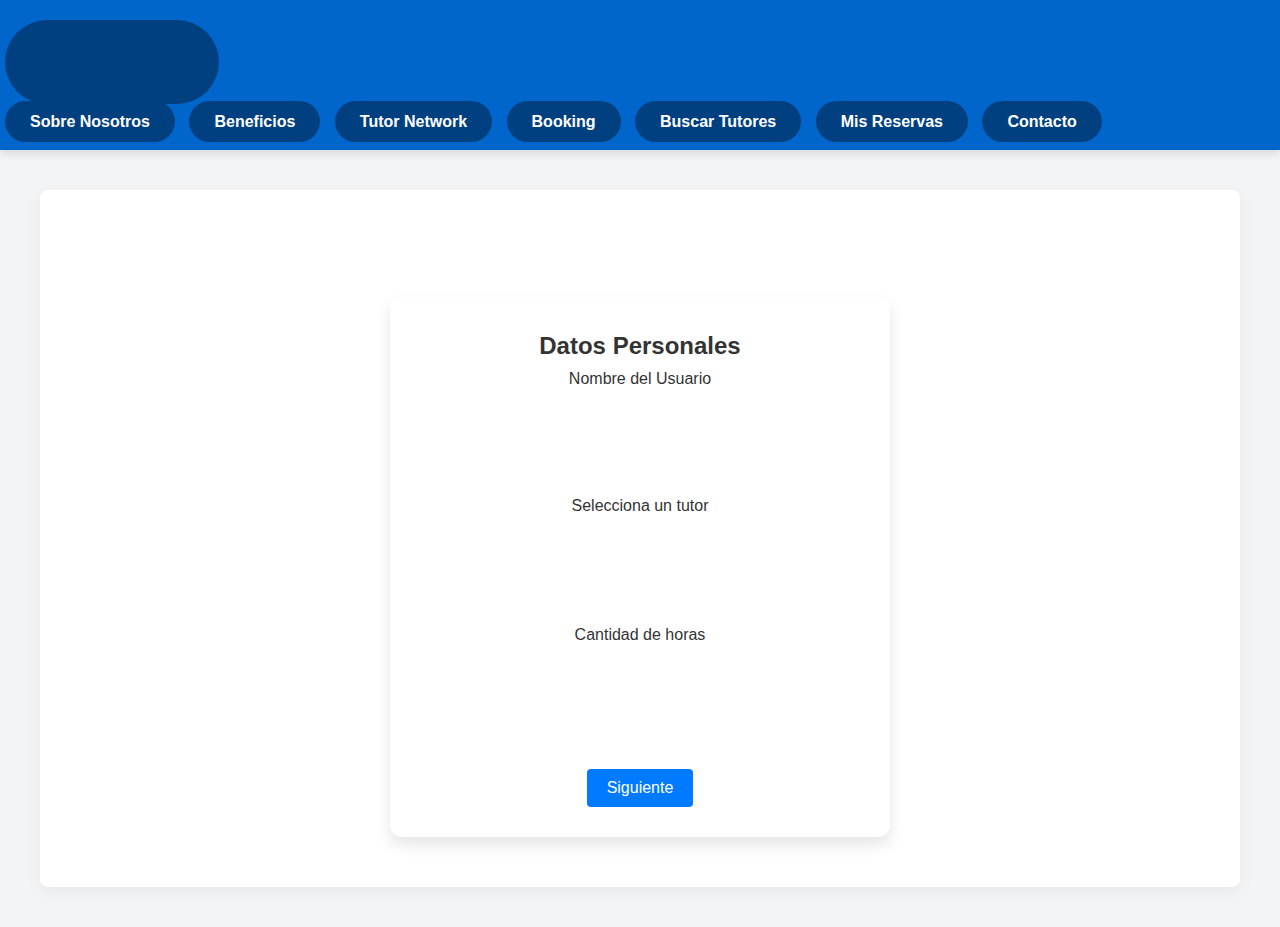
==== booking.html @ 0e07ec2d "Add files via upload" ====
<!DOCTYPE html>
<html lang="es">
<head>
    <meta charset="UTF-8">
    <meta name="viewport" content="width=device-width, initial-scale=1.0">
    <title>Reserva de Tutores - Paso 1</title>
    <link rel="stylesheet" href="styles.css">
</head>
<body>
    <div class="nav-banner">
        <a href="index.html">
            <img src="vertexlogo.png" alt="Logo VERTEX" class="logo">
        </a>
        <nav>
            <a href="index.html#about-us">Sobre Nosotros</a>
            <a href="index.html#benefits">Beneficios</a>
            <a href="tutor-network.html">Tutor Network</a>
            <a href="booking.html">Booking</a>
            <a href="find.html">Buscar Tutores</a>
            <a href="mis-reservas.html">Mis Reservas</a>
            <a href="index.html#contact">Contacto</a>
        </nav>
    </div>

    <div class="main-content">
        <h1>Reserva de Tutores</h1>
        <nav>
        

        <form id="userInfoForm" class="booking-form">
            <h2>Datos Personales</h2>
            
            <div class="form-group">
                <label for="userName">Nombre del Usuario</label>
                <input type="text" id="userName" required>
            </div>
            
            <div class="form-group">
            
                <label for="tutorSelect">Selecciona un tutor</label>
                <select id="tutorSelect" required>
                    <option value="" disabled selected>Elige un tutor</option>
                    <option value="Martina Pérez">Martina Pérez</option>
                    <option value="Carlos Rodríguez">Carlos Rodríguez</option>
                    <option value="Sofía López">Sofía López</option>
                    <option value="Lucas Martínez">Lucas Martínez</option>
                    <option value="Ana Fernández">Ana Fernández</option>
                    <option value="Diego Ramírez">Diego Ramírez</option>
                    <option value="Valentina Torres">Valentina Torres</option>
                    <option value="Julián Méndez">Julián Méndez</option>
                </select>
            </div>
            
            <div class="form-group">
                <label for="hours">Cantidad de horas</label>
                <input type="number" id="hours" min="1" required>
            </div>

            <button type="submit" id="nextButton" class="booking-button">Siguiente</button>
        </form>
        </nav>
    </div>

    <script src="booking.js"></script>
</body>
</html>
---- styles.css ----
* {
    margin: 0;
    padding: 0;
    box-sizing: border-box;
}

body {
    font-family: 'Poppins', sans-serif;
    background-color: #f3f4f6;
    color: #333;
    line-height: 1.6;
}
.welcome-banner {
    position: relative;
    width: 100%;
    height: 100vh;  /* Ocupa toda la altura de la ventana */
    overflow: hidden;  /* Para asegurar que el video no se desborde */
}

#welcome-video {
    position: absolute;
    top: 0;
    left: 0;
    width: 100%;
    height: 100%;
    object-fit: cover;  /* Asegura que el video cubra todo el espacio */
    z-index: -1;  /* Asegura que el contenido se superponga al video */
}

/* Banner de navegación */
.nav-banner {
    display: flex;
    align-items: center;
    justify-content: space-between;
    background-color: #0066cc;
    padding: 15px 0;
    width: 100%;
    box-shadow: 0 4px 8px rgba(0, 0, 0, 0.1);
    flex-wrap: wrap;
}

/* Logo */
.nav-banner .logo {
    height: 60px; 
    margin-right: 5px; 
    vertical-align: middle;
}

/* Animación para que el logo aparezca con suavidad */
.logo {
    opacity: 0;
    transform: translateY(-20px);
    animation: fadeInUp 1s forwards;
    animation-delay: 0.5s;  /* Se retrasa la animación para que el logo no aparezca de inmediato */
}

/* Definir la animación de fadeInUp */
@keyframes fadeInUp {
    to {
        opacity: 1;
        transform: translateY(0);
    }
}

/* Estilos para los enlaces de navegación */
.nav-banner a {
    color: white;
    background-color: #004080;
    padding: 12px 25px;
    text-decoration: none;
    margin: 5px;
    border-radius: 50px;
    font-weight: bold;
    transition: background-color 0.3s ease;
    white-space: nowrap; /* Evita que el texto se divida en varias líneas */
}

/* Hover en enlaces de navegación */
.nav-banner a:hover {
    background-color: #0059b3;
}

/* Nav Bar: Estilos para móviles */
@media (max-width: 768px) {
    /* Ocultar los enlaces de navegación */
    .nav-banner nav {
        display: none;
        flex-direction: column;
        width: 100%;
        position: absolute;
        top: 60px;
        background-color: #0066cc;
        left: 0;
        padding: 20px 0;
    }

    /* Mostrar el menú de hamburguesa */
    .nav-banner .hamburger {
        display: block;
        cursor: pointer;
        z-index: 1100;
    }

    /* Cuando el menú hamburguesa es clickeado, muestra los enlaces */
    .nav-banner.open nav {
        display: flex;
    }

    /* Botones de navegación */
    .nav-banner nav a {
        color: white;
        padding: 10px 20px;
        text-align: center;
        text-decoration: none;
        display: block;
    }

    /* Cambiar el color de los botones al pasar el ratón */
    .nav-banner nav a:hover {
        background-color: #005bb5;
    }
}

/* Estilos adicionales para el botón de hamburguesa */
.hamburger {
    display: none;
    cursor: pointer;
    font-size: 30px;
    color: white;
}

/* Media Query para video en móvil */
@media (max-width: 480px) {
    .welcome-banner video {
        object-fit: cover;
        height: 100vh; /* Asegura que el video cubra toda la altura */
        width: 100%;
    }
}
.main-content {
    max-width: 1200px;
    margin: 40px auto;
    padding: 20px;
    background-color: white;
    border-radius: 8px;
    box-shadow: 0 4px 16px rgba(0, 0, 0, 0.05);
}

h1 {
    font-size: 36px;
    color: #004080;
    margin-bottom: 20px;
    text-align: center;
}
h1 {
    opacity: 0;
    transform: translateY(30px);
    animation: fadeInDown 1s forwards;
    animation-delay: 0.3s;  /* Para que no aparezca de inmediato */
}

@keyframes fadeInDown {
    to {
        opacity: 1;
        transform: translateY(0);
    }
}


h3{
    font-size: 20px;
    color: #004080;
    margin-bottom: 20px;
    text-align: center;
}


p {
    font-size: 18px;
    margin-bottom: 20px;
    color: #555;
}

p2 {
    font-size: 18px;
    margin-bottom: 20px;
    color: #ffffff;
}


#benefits {
    background-color: #f9f9f9;
    padding: 40px 20px;
    margin-top: 20px;
    border-radius: 8px;
    box-shadow: 0 4px 16px rgba(0, 0, 0, 0.05);
}

#benefits h2 {
    color: #004080;
    text-align: center;
    font-size: 32px;
    margin-bottom: 30px;
}



#benefits ul {
    list-style-type: none;
    padding: 0;
    max-width: 1000px;
    margin: 0 auto;
}

#benefits li {
    font-size: 20px;
    margin-bottom: 15px;
    line-height: 1.8;
    color: #333;
    display: flex;
    align-items: center;
    background-color: white;
    padding: 15px;
    border-radius: 8px;
    box-shadow: 0 2px 8px rgba(0, 0, 0, 0.1);
}

#benefits li strong {
    color: #0066cc;
    margin-right: 10px;
}


.contact {
    padding: 40px 20px;
    background-color: #004080;
    color: white;
    text-align: center;
    margin-top: 20px;

}

.contact h2 {
    margin-bottom: 20px;
    font-size: 28px;
}

.contact p {
    font-size: 18px;
}

.tutor-grid {
    display: flex;
    flex-wrap: wrap;
    gap: 20px;
    justify-content: center;
    padding: 20px;
}


.tutor-card {
    background-color: white;
    border-radius: 8px;
    box-shadow: 0 4px 16px rgba(0, 0, 0, 0.1);
    padding: 20px;
    max-width: 300px;
    text-align: center;
}

.tutor-card h2 {
    font-size: 24px;
    color: #004080;
    margin-bottom: 10px;
}

.tutor-photo {
    width: 100%;
    height: 150px;
    background-color: #ddd;
    border-radius: 8px;
    margin-bottom: 15px;
    display: flex;
    align-items: center;
    justify-content: center;
    font-weight: bold;
    color: #666;
}

.tutor-card p {
    font-size: 18px;
    margin: 10px 0;
    color: #555;
}

.tutor-card ul {
    list-style-type: disc;
    padding-left: 20px;
    text-align: left;
}

.tutor-card ul li {
    font-size: 16px;
    margin-bottom: 5px;
    color: #333;
}

.tutor-photo {
    width: 100%;
    height: 150px;
    overflow: hidden;
    border-radius: 8px;
    margin-bottom: 15px;
    display: flex;
    align-items: center;
    justify-content: center;
}

.tutor-photo img {
    width: 100%;
    height: 100%;
    object-fit: cover; 
    border-radius: 8px;
}

.find-tutor-button-container {
    text-align: center;
    margin: 20px 0;
}

.find-tutor-button {
    display: inline-block;
    padding: 15px 30px;
    font-size: 24px;
    color: white;
    background-color: #007bff; 
    border: none;
    border-radius: 5px;
    text-decoration: none;
    transition: background-color 0.3s;
}

.find-tutor-button:hover {
    background-color: #0056b3; 
}

.booking-form {
    margin: 30px auto;
    padding: 30px;
    background-color: #ffffff;
    border-radius: 12px;
    box-shadow: 0 8px 16px rgba(0, 0, 0, 0.1);
    font-family: 'Poppins', sans-serif;
    font-size: 16px;
    max-width: 500px;
    width: 100%;
    text-align: center; /* Esto asegura que todo dentro del formulario esté centrado */
}

.form-title {
    font-size: 28px;
    margin-bottom: 25px;
    color: #004080;
    text-align: center;
    font-weight: 600;
}

.booking-form input[type="text"],
.booking-form input[type="number"],
.booking-form select {
    width: 100%;
    padding: 15px;
    margin: 12px 0;
    border: 1px solid #ddd;
    border-radius: 8px;
    font-size: 16px;
    color: #333;
    transition: border-color 0.3s ease, box-shadow 0.3s ease;
    background-color: #f9f9f9;
}

/* Animación para los inputs y select */
.booking-form input[type="text"],
.booking-form input[type="number"],
.booking-form select {
    opacity: 0;
    transform: translateY(20px);
    animation: fadeInUp 0.3s forwards;
    animation-delay: 0.2s;  /* Retraso para que no aparezcan todos a la vez */
}

@keyframes fadeInUp {
    to {
        opacity: 1;
        transform: translateY(0);
    }
}

.booking-form input[type="text"]:focus,
.booking-form input[type="number"]:focus,
.booking-form select:focus {
    border-color: #0066cc;
    box-shadow: 0 0 8px rgba(0, 102, 204, 0.4);
    background-color: #ffffff;
}

.booking-form input[type="submit"] {
    background-color: #0066cc;
    color: white;
    font-size: 18px;
    padding: 15px 20px;
    border: none;
    border-radius: 8px;
    cursor: pointer;
    width: 100%;
    margin-top: 20px;
    transition: background-color 0.3s ease;
}

.booking-form input[type="submit"]:hover {
    background-color: #005bb5;
}

.booking-form input[type="submit"]:active {
    background-color: #004080;
}

.booking-form label {
    font-size: 16px;
    color: #333;
    margin-bottom: 8px;
    display: block;
    font-weight: 500;
}

.booking-form .form-group {
    margin-bottom: 20px;
}

.booking-form .form-group select,
.booking-form .form-group input[type="text"],
.booking-form .form-group input[type="number"] {
    width: 100%;
    padding: 15px;
    border-radius: 8px;
    border: 1px solid #ddd;
    background-color: #f9f9f9;
    font-size: 16px;
    color: #333;
    transition: border-color 0.3s ease, box-shadow 0.3s ease;
}

.booking-form .form-group select:focus,
.booking-form .form-group input[type="text"]:focus,
.booking-form .form-group input[type="number"]:focus {
    border-color: #0066cc;
    box-shadow: 0 0 8px rgba(0, 102, 204, 0.4);
    background-color: #ffffff;
}


        
.booking-button {
    background-color: #007BFF;    
    color: white;               
    padding: 10px 20px;    
    border: none;           
    border-radius: 4px;           
    cursor: pointer;           
    font-size: 16px;     
    margin-top: 20px; /* Opcional, si quieres un poco de espacio encima del botón */
    display: inline-block; /* Asegura que el botón no ocupe toda la línea */
}

.booking-button:hover {
    background-color: #0056b3;     
}

/* Estilos para el banner de cada reserva */
.reserva-banner {
    background-color: #0066cc;
    color: white;
    padding: 10px 20px;
    display: flex;
    align-items: center;
    justify-content: space-between;
    margin-bottom: 10px;
    border-radius: 5px;
    cursor: pointer;
    font-weight: bold;
}

.reserva-banner h3 {
    color: white;
    margin: 0;
}

/* Estilos para el contenido desplegable de cada reserva */
.reserva-detalles {
    background-color: #e6f2ff;
    padding: 15px;
    display: none;
    margin-bottom: 10px;
    border-radius: 5px;
}

.botones {
    display: flex;
    gap: 10px;
    margin-top: 10px;
}

.boton-modificar,
.boton-eliminar {
    padding: 8px 16px;
    border: none;
    border-radius: 3px;
    cursor: pointer;
    font-weight: bold;
    transition: background-color 0.3s ease;
}

.boton-modificar {
    background-color: #4CAF50;
    color: white;
}

.boton-eliminar {
    background-color: #f44336;
    color: white;
}

/* Hover en botones */
.boton-modificar:hover {
    background-color: #388e3c;
}

.boton-eliminar:hover {
    background-color: #d32f2f;
}

/* Estilos para el nuevo botón REALIZADA */
.boton-realizada {
    background-color: #28a745;  /* Color verde */
    color: white;
    padding: 10px 20px;
    border: none;
    border-radius: 5px;
    cursor: pointer;
    font-size: 16px;
    margin-left: 10px; /* Separación con los otros botones */
    transition: background-color 0.3s;
}

.boton-realizada:hover {
    background-color: #218838; /* Color verde más oscuro al hacer hover */
}
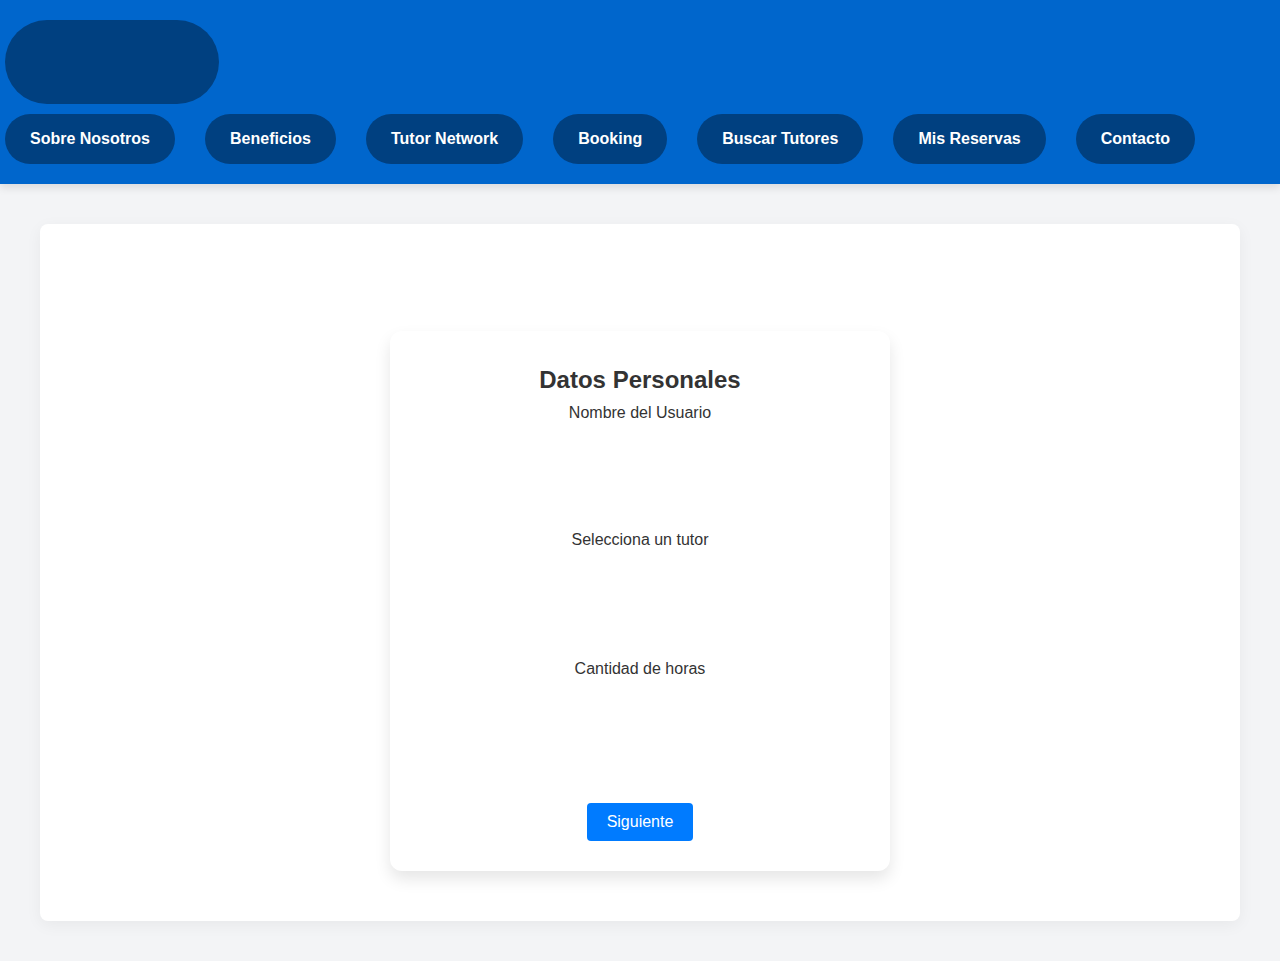
==== commit bb718100: "Update booking.html" ====
--- a/booking.html
+++ b/booking.html
@@ -24,7 +24,7 @@
 
     <div class="main-content">
         <h1>Reserva de Tutores</h1>
-        <nav>
+        
         
 
         <form id="userInfoForm" class="booking-form">
--- a/styles.css
+++ b/styles.css
@@ -37,6 +37,7 @@
     width: 100%;
     box-shadow: 0 4px 8px rgba(0, 0, 0, 0.1);
     flex-wrap: wrap;
+    position: relative;
 }
 
 /* Logo */
@@ -79,56 +80,57 @@
 .nav-banner a:hover {
     background-color: #0059b3;
 }
-
-/* Nav Bar: Estilos para móviles */
+/* Menú de navegación */
+nav {
+    display: flex;
+    gap: 20px;
+}
+
+/* Estilo para los enlaces del menú */
+nav a {
+    color: white;
+    text-decoration: none;
+    font-size: 16px;
+}
+
+/* Estilo del botón de hamburguesa */
+.hamburger {
+    display: none;
+    font-size: 30px;
+    color: white;
+    cursor: pointer;
+}
+
+/* Mostrar el botón de hamburguesa en pantallas pequeñas */
 @media (max-width: 768px) {
-    /* Ocultar los enlaces de navegación */
-    .nav-banner nav {
-        display: none;
+    .hamburger {
+        display: block;
+    }
+
+    /* Estilo del menú en versión móvil */
+    nav {
+        display: none; /* Ocultamos el menú por defecto en móvil */
         flex-direction: column;
-        width: 100%;
         position: absolute;
         top: 60px;
+        left: 0;
+        right: 0;
         background-color: #0066cc;
-        left: 0;
-        padding: 20px 0;
-    }
-
-    /* Mostrar el menú de hamburguesa */
-    .nav-banner .hamburger {
-        display: block;
-        cursor: pointer;
-        z-index: 1100;
-    }
-
-    /* Cuando el menú hamburguesa es clickeado, muestra los enlaces */
-    .nav-banner.open nav {
-        display: flex;
-    }
-
-    /* Botones de navegación */
-    .nav-banner nav a {
-        color: white;
-        padding: 10px 20px;
+        padding: 10px 0;
+        z-index: 1000; /* Asegura que el nav-banner esté por encima de otros elementos */
+
+    }
+
+    nav.open {
+        display: flex; /* Mostramos el menú cuando se active */
+    }
+
+    nav a {
+        padding: 10px;
         text-align: center;
-        text-decoration: none;
-        display: block;
-    }
-
-    /* Cambiar el color de los botones al pasar el ratón */
-    .nav-banner nav a:hover {
-        background-color: #005bb5;
-    }
-}
-
-/* Estilos adicionales para el botón de hamburguesa */
-.hamburger {
-    display: none;
-    cursor: pointer;
-    font-size: 30px;
-    color: white;
-}
-
+        width: 100%;
+    }
+}
 /* Media Query para video en móvil */
 @media (max-width: 480px) {
     .welcome-banner video {
@@ -475,6 +477,37 @@
     background-color: #0056b3;     
 }
 
+@media (max-width: 768px) {
+    /* Asegura que el formulario esté visible */
+    #reservationForm {
+        display: block; /* En caso de que el formulario esté oculto por alguna razón */
+        padding: 20px;
+        margin: 20px auto; /* Centra el formulario */
+        width: 90%; /* Asegura que el formulario ocupe un buen porcentaje de la pantalla */
+        box-sizing: border-box; /* Asegura que los márgenes no afecten el tamaño */
+    }
+
+    /* Ajustar los botones y campos */
+    #reservationForm select, #reservationForm button {
+        width: 100%; /* Asegura que los select y el botón ocupen todo el ancho disponible */
+        padding: 10px;
+        font-size: 16px;
+        margin-bottom: 10px; /* Agrega algo de espacio entre los elementos */
+    }
+
+    /* Estilo del botón de reserva */
+    .booking-button {
+        background-color: #007BFF;
+        color: white;
+        padding: 12px;
+        border-radius: 5px;
+        font-size: 18px;
+        width: 100%; /* Ocupa todo el ancho */
+        cursor: pointer;
+    }
+}
+
+
 /* Estilos para el banner de cada reserva */
 .reserva-banner {
     background-color: #0066cc;
